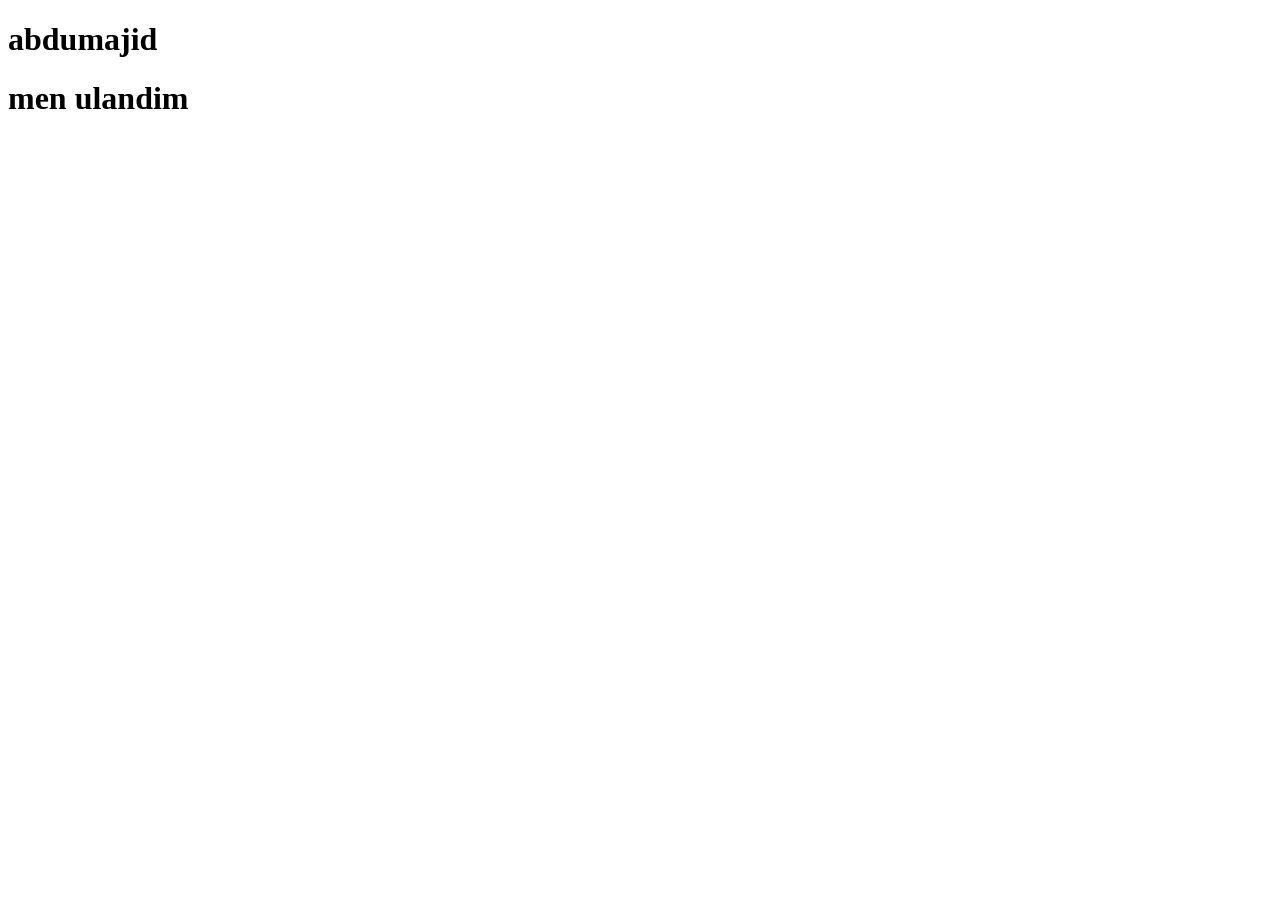
==== abdumajid.html @ 2222340a "abu" ====
<!DOCTYPE html>
<html lang="en">
<head>
    <meta charset="UTF-8">
    <meta name="viewport" content="width=device-width, initial-scale=1.0">
    <title>Document</title>
</head>
<body>
    <h1>abdumajid</h1>
    <h1>men ulandim</h1>
</body>
</html>
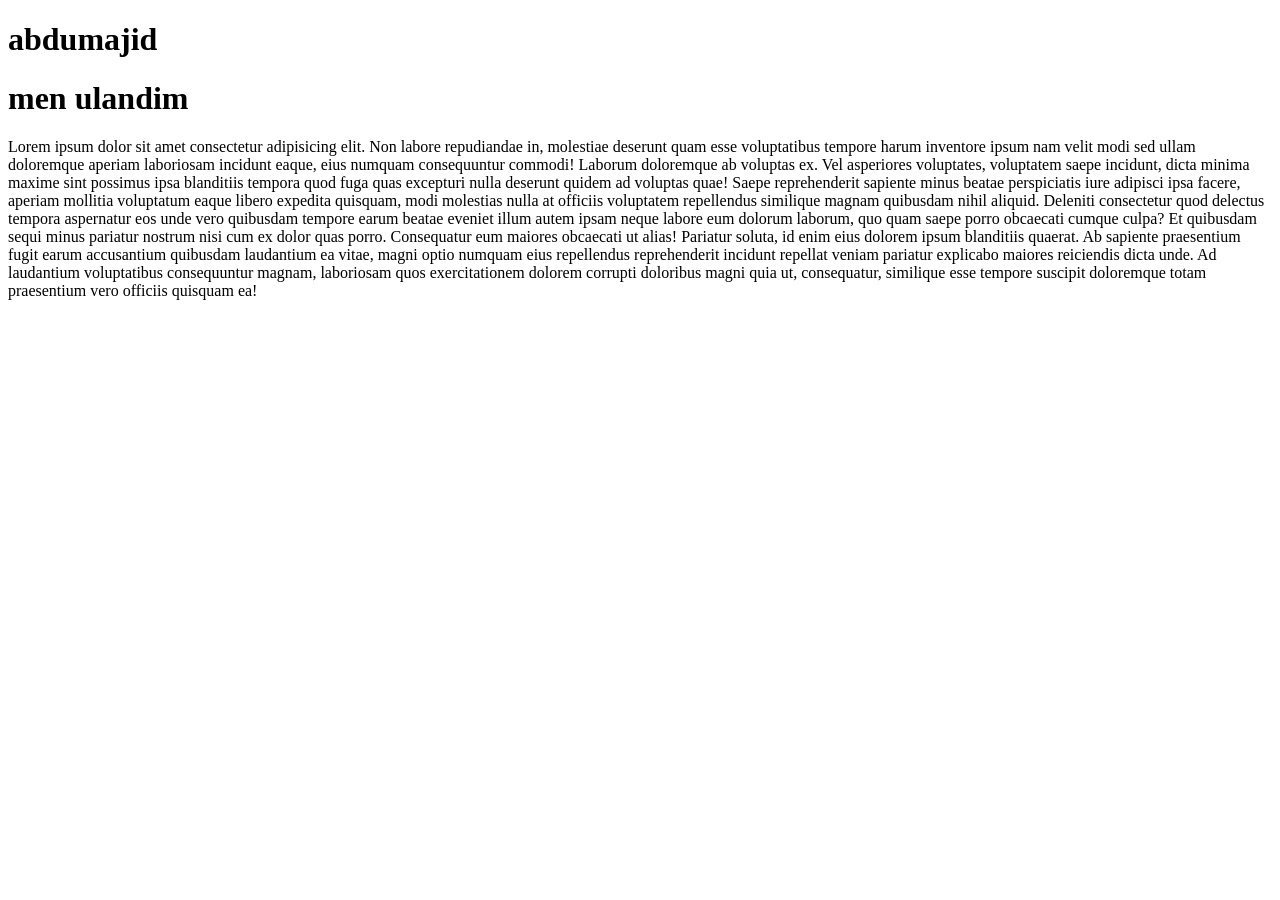
==== commit 231197a1: "yanglanisht" ====
--- a/abdumajid.html
+++ b/abdumajid.html
@@ -8,5 +8,8 @@
 <body>
     <h1>abdumajid</h1>
     <h1>men ulandim</h1>
+    <p>Lorem ipsum dolor sit amet consectetur adipisicing elit. Non labore repudiandae in, molestiae deserunt quam esse voluptatibus tempore harum inventore ipsum nam velit modi sed ullam doloremque aperiam laboriosam incidunt eaque, eius numquam consequuntur commodi! Laborum doloremque ab voluptas ex. Vel asperiores voluptates, voluptatem saepe incidunt, dicta minima maxime sint possimus ipsa blanditiis tempora quod fuga quas excepturi nulla deserunt quidem ad voluptas quae! Saepe reprehenderit sapiente minus beatae perspiciatis iure adipisci ipsa facere, aperiam mollitia voluptatum eaque libero expedita quisquam, modi molestias nulla at officiis voluptatem repellendus similique magnam quibusdam nihil aliquid. Deleniti consectetur quod delectus tempora aspernatur eos unde vero quibusdam tempore earum beatae eveniet illum autem ipsam neque labore eum dolorum laborum, quo quam saepe porro obcaecati cumque culpa? Et quibusdam sequi minus pariatur nostrum nisi cum ex dolor quas porro. Consequatur eum maiores obcaecati ut alias! Pariatur soluta, id enim eius dolorem ipsum blanditiis quaerat. Ab sapiente praesentium fugit earum accusantium quibusdam laudantium ea vitae, magni optio numquam eius repellendus reprehenderit incidunt repellat veniam pariatur explicabo maiores reiciendis dicta unde. Ad laudantium voluptatibus consequuntur magnam, laboriosam quos exercitationem dolorem corrupti doloribus magni quia ut, consequatur, similique esse tempore suscipit doloremque totam praesentium vero officiis quisquam ea!
+        
+    </p>
 </body>
 </html>
